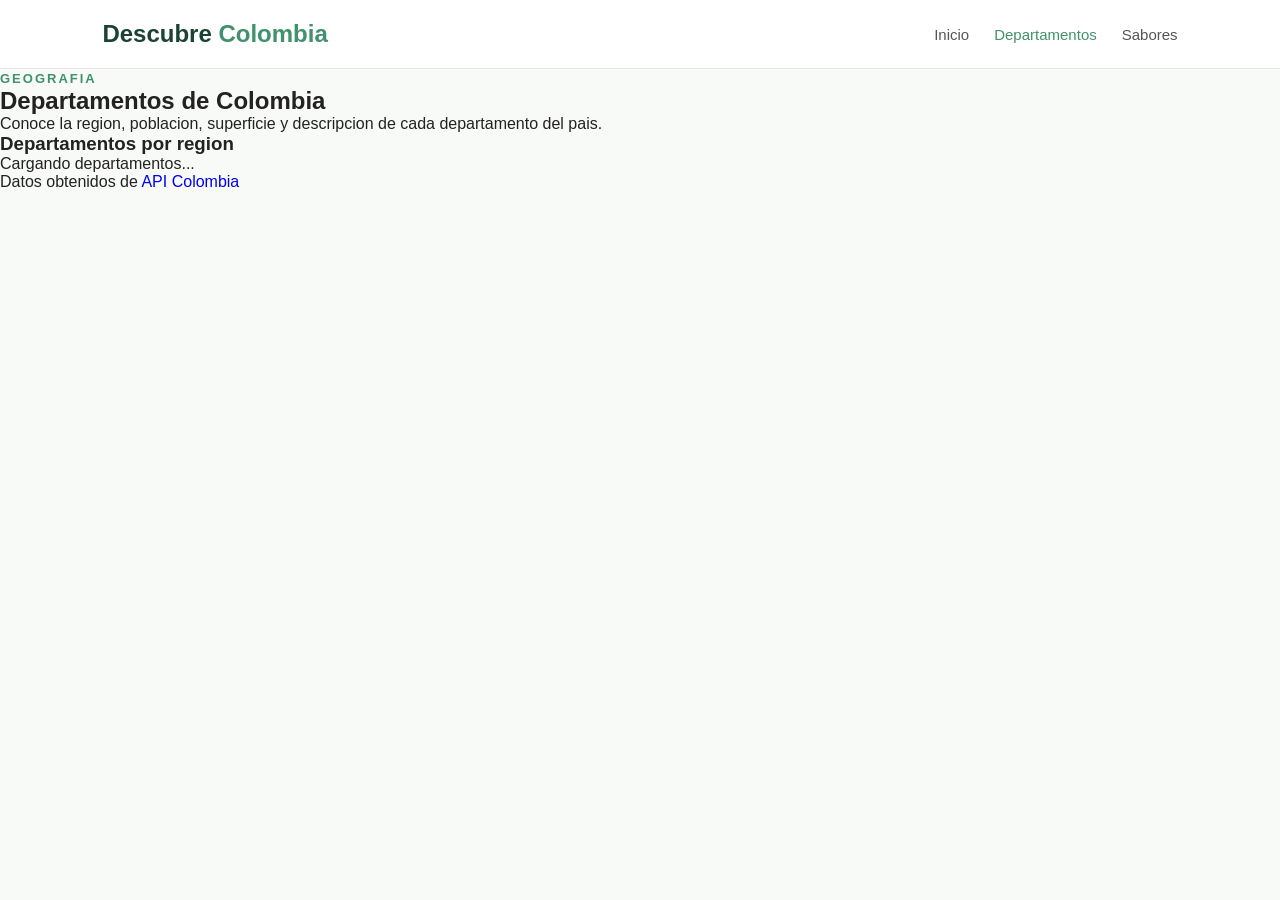
==== html/departamentos.html @ e86a27b5 "feat: :construction_worker: Arregle enlaces del index y cree la estructura de departamentos y hice c" ====
<!DOCTYPE html>
<html lang="es">

<head>
    <meta charset="UTF-8">
    <meta name="viewport" content="width=device-width, initial-scale=1.0">
    <title>Departamentos | Descubre Colombia</title>
    <!-- Estilos generales (header, nav, colores) y estilos propios de esta pagina -->
    <link rel="stylesheet" href="../css/style.css">
    <link rel="stylesheet" href="../css/departamentos.css">
</head>

<body>

    <!-- ENCABEZADO (igual al del index) -->
    <header class="header">

        <div class="logo">
            <h1>Descubre <span>Colombia</span></h1>
        </div>

        <nav class="nav">
            <a href="../index.html">Inicio</a>
            <a href="departamentos.html" class="active">Departamentos</a>
            <a href="sabores.html">Sabores</a>
        </nav>

    </header>

    <!-- CONTENIDO PRINCIPAL -->
    <main>

        <!-- TITULO DE LA PAGINA -->
        <section class="page-header">
            <span class="tag">GEOGRAFIA</span>
            <h2>Departamentos de <span>Colombia</span></h2>
            <p>Conoce la region, poblacion, superficie y descripcion de cada departamento del pais.</p>
        </section>

        <!-- RESUMEN: departamentos por region (lo llena el JS) -->
        <section class="resumen">
            <h3>Departamentos por region</h3>
            <div id="conteo-regiones" class="conteo-regiones"></div>
        </section>

        <!-- MENSAJE DE CARGA (el JS lo oculta cuando llegan los datos) -->
        <p id="cargando" class="mensaje">Cargando departamentos...</p>

        <!-- MENSAJE DE ERROR (oculto; el JS lo muestra si falla el fetch) -->
        <p id="error" class="mensaje mensaje-error" hidden></p>

        <!-- CONTENEDOR DE TARJETAS (el JS crea una tarjeta por departamento) -->
        <section id="lista-departamentos" class="lista-departamentos"></section>

    </main>

    <!-- PIE DE PAGINA -->
    <footer class="footer">
        <p>Datos obtenidos de <a href="https://api-colombia.com/" target="_blank">API Colombia</a></p>
    </footer>

    <!-- defer: el JS se ejecuta cuando el HTML ya esta cargado -->
    <script src="../js/departamentos.js" defer></script>

</body>

</html>
---- css/style.css ----
/* 
   ESTILOS GENERALES
 */

* {
    margin: 0;
    padding: 0;
    box-sizing: border-box;
}

body {
    font-family: Arial, Helvetica, sans-serif;
    background-color: #f8faf7;
    color: #222;
}

a {
    text-decoration: none;
}

/* 
   HEADER
 */

.header {
    display: flex;
    justify-content: space-between;
    align-items: center;

    padding: 20px 8%;
    background-color: white;

    border-bottom: 1px solid #e5e5e5;
}

.logo h1 {
    font-size: 24px;
    color: #1b4332;
}

.logo h1 span {
    color: #40916c;
}

.nav {
    display: flex;
    gap: 25px;
}

.nav a {
    color: #555;
    font-size: 15px;
    transition: 0.3s;
}

.nav a:hover,
.nav a.active {
    color: #40916c;
}

/* 
   BIENVENIDA
 */

.hero {
    padding: 100px 8%;
    text-align: center;
}

.hero-content {
    max-width: 700px;
    margin: auto;
}

.tag {
    color: #40916c;
    font-size: 13px;
    font-weight: bold;
    letter-spacing: 2px;
}

.hero h2 {
    font-size: 48px;
    margin: 20px 0;
    color: #1b4332;
}

.hero h2 span {
    color: #40916c;
}

.hero p {
    font-size: 17px;
    color: #666;
    line-height: 1.7;
    margin-bottom: 30px;
}

.btn {
    display: inline-block;

    padding: 12px 25px;
    background-color: #1b4332;
    color: white;

    border-radius: 6px;
    transition: 0.3s;
}

.btn:hover {
    background-color: #40916c;
}

/* 
   SECCION EXPLORAR
 */

.explore {
    padding: 60px 8%;
}

.section-title {
    text-align: center;
    margin-bottom: 40px;
}

.section-title span {
    color: #40916c;
    font-size: 12px;
    font-weight: bold;
    letter-spacing: 2px;
}

.section-title h2 {
    font-size: 32px;
    color: #1b4332;
    margin: 10px 0;
}

.section-title p {
    color: #666;
}

/* 
   TARJETAS
 */

.cards {
    display: grid;
    grid-template-columns: repeat(2, 1fr);
    gap: 25px;

    max-width: 1000px;
    margin: auto;
}

.card {
    background-color: white;
    padding: 30px;

    border: 1px solid #e5e5e5;
    border-radius: 10px;

    transition: 0.3s;
}

.card:hover {
    border-color: #40916c;
    transform: translateY(-3px);
}

.card-content {
    padding: 0;
}

.card-tag {
    color: #40916c;
    font-size: 12px;
    font-weight: bold;
    letter-spacing: 1px;
}

.card-content h3 {
    font-size: 24px;
    color: #1b4332;
    margin: 15px 0;
}

.card-content p {
    color: #666;
    line-height: 1.6;
    margin-bottom: 20px;
}

.card-link {
    color: #40916c;
    font-weight: bold;
}

.card-link:hover {
    color: #1b4332;
}

/* 
   DISEÑO RESPONSIVO
 */

@media (max-width: 768px) {

    .header {
        flex-direction: column;
        gap: 20px;
    }

    .nav {
        gap: 20px;
    }

    .hero {
        padding: 70px 5%;
    }

    .hero h2 {
        font-size: 35px;
    }

    .cards {
        grid-template-columns: 1fr;
    }

    .explore {
        padding: 40px 5%;
    }
}

@media (max-width: 480px) {

    .nav a {
        font-size: 13px;
    }

    .hero h2 {
        font-size: 29px;
    }

    .section-title h2 {
        font-size: 25px;
    }
}
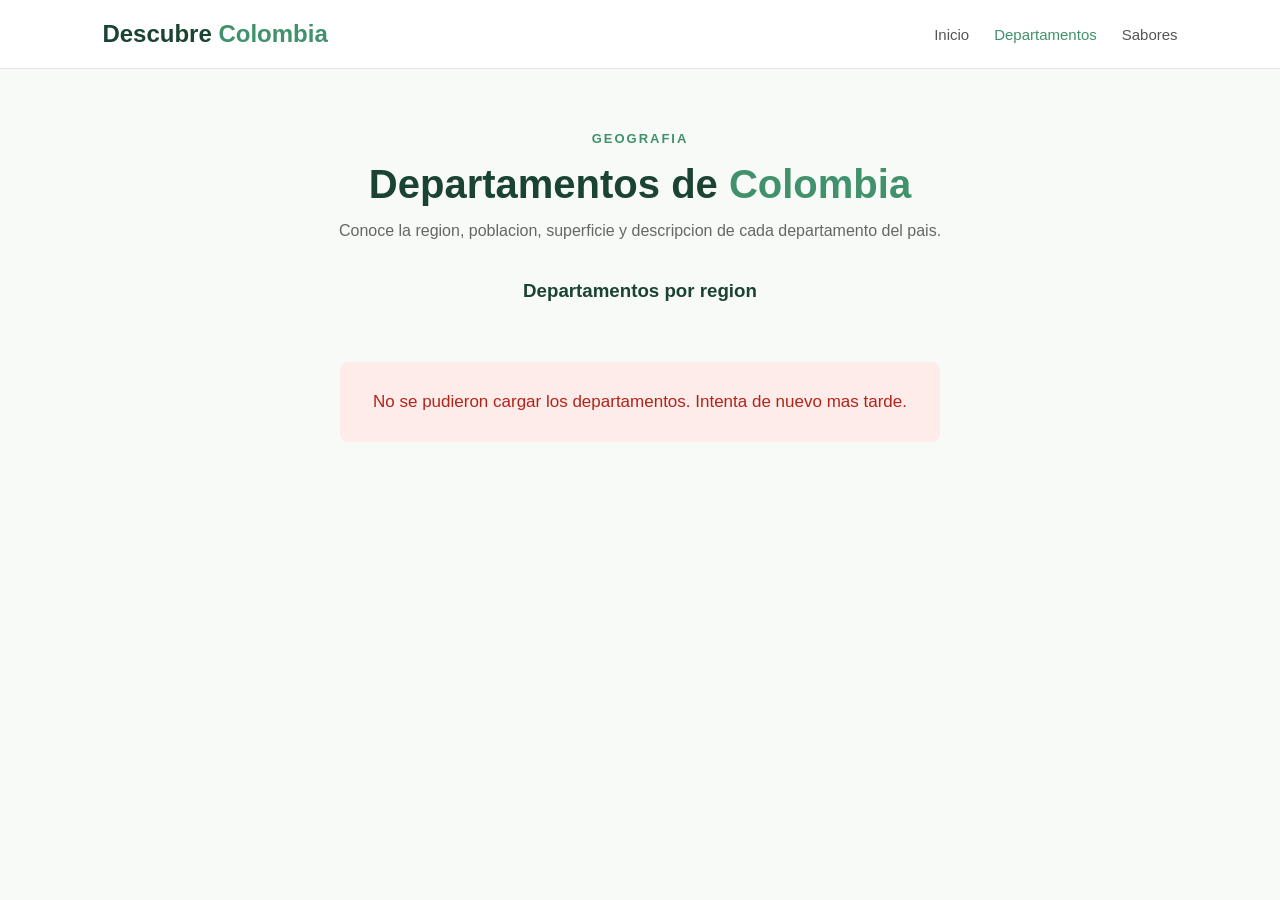
==== commit 77bbbefb: "feat: :chart_with_upwards_trend: Hice el css de departamentos y tambien su JS" ====
--- a/html/departamentos.html
+++ b/html/departamentos.html
@@ -54,11 +54,6 @@
 
     </main>
 
-    <!-- PIE DE PAGINA -->
-    <footer class="footer">
-        <p>Datos obtenidos de <a href="https://api-colombia.com/" target="_blank">API Colombia</a></p>
-    </footer>
-
     <!-- defer: el JS se ejecuta cuando el HTML ya esta cargado -->
     <script src="../js/departamentos.js" defer></script>
 
--- a/css/departamentos.css
+++ b/css/departamentos.css
@@ -0,0 +1,194 @@
+
+/*
+   ENCABEZADO DE LA PAGINA
+ */
+
+.page-header {
+    padding: 60px 8% 40px;
+    text-align: center;
+}
+
+.page-header h2 {
+    font-size: 40px;
+    color: #1b4332;
+    margin: 15px 0;
+}
+
+.page-header h2 span {
+    color: #40916c;
+}
+
+.page-header p {
+    color: #666;
+    font-size: 16px;
+}
+
+/*
+   CONTEO POR REGION
+ */
+
+.resumen {
+    max-width: 1100px;
+    margin: 0 auto 40px;
+    padding: 0 8%;
+    text-align: center;
+}
+
+.resumen h3 {
+    color: #1b4332;
+    margin-bottom: 20px;
+}
+
+.conteo-regiones {
+    display: flex;
+    flex-wrap: wrap;
+    justify-content: center;
+    gap: 12px;
+}
+
+.caja-region {
+    background-color: white;
+    padding: 10px 18px;
+
+    border: 1px solid #e5e5e5;
+    border-radius: 30px;
+
+    color: #555;
+    font-size: 14px;
+}
+
+/* el numerito verde de cada region */
+.caja-region span {
+    color: #40916c;
+    font-weight: bold;
+    font-size: 16px;
+    margin-right: 4px;
+}
+
+/*
+   MENSAJES (cargando y error)
+ */
+
+.mensaje {
+    text-align: center;
+    color: #40916c;
+    font-size: 17px;
+    padding: 30px;
+}
+
+.mensaje-error {
+    color: #b42318;
+    background-color: #fdecea;
+
+    max-width: 600px;
+    margin: 0 auto;
+    border-radius: 8px;
+}
+
+/*
+   TARJETAS DE DEPARTAMENTOS
+ */
+
+.lista-departamentos {
+    display: grid;
+    grid-template-columns: repeat(3, 1fr);
+    gap: 25px;
+
+    max-width: 1100px;
+    margin: 0 auto;
+    padding: 0 8% 60px;
+}
+
+.tarjeta-departamento {
+    background-color: white;
+    padding: 25px;
+
+    border: 1px solid #e5e5e5;
+    border-radius: 10px;
+
+    transition: 0.3s;
+}
+
+.tarjeta-departamento:hover {
+    border-color: #40916c;
+    transform: translateY(-3px);
+}
+
+.tarjeta-departamento .region {
+    color: #40916c;
+    font-size: 12px;
+    font-weight: bold;
+    letter-spacing: 1px;
+    text-transform: uppercase;
+}
+
+.tarjeta-departamento h3 {
+    font-size: 22px;
+    color: #1b4332;
+    margin: 10px 0 15px;
+}
+
+/* cajita gris con poblacion y superficie */
+.datos {
+    background-color: #f8faf7;
+    padding: 12px;
+    border-radius: 6px;
+    margin-bottom: 15px;
+}
+
+.datos p {
+    font-size: 14px;
+    color: #444;
+    margin: 4px 0;
+}
+
+.datos strong {
+    color: #1b4332;
+}
+
+.descripcion {
+    font-size: 14px;
+    color: #666;
+    line-height: 1.6;
+}
+
+/*
+   FOOTER
+ */
+
+.footer {
+    text-align: center;
+    padding: 25px;
+    border-top: 1px solid #e5e5e5;
+    background-color: white;
+    color: #666;
+    font-size: 14px;
+}
+
+.footer a {
+    color: #40916c;
+    font-weight: bold;
+}
+
+/*
+   DISEÑO RESPONSIVO
+ */
+
+@media (max-width: 900px) {
+
+    .lista-departamentos {
+        grid-template-columns: repeat(2, 1fr);
+    }
+}
+
+@media (max-width: 600px) {
+
+    .page-header h2 {
+        font-size: 30px;
+    }
+
+    .lista-departamentos {
+        grid-template-columns: 1fr;
+        padding: 0 5% 40px;
+    }
+}
